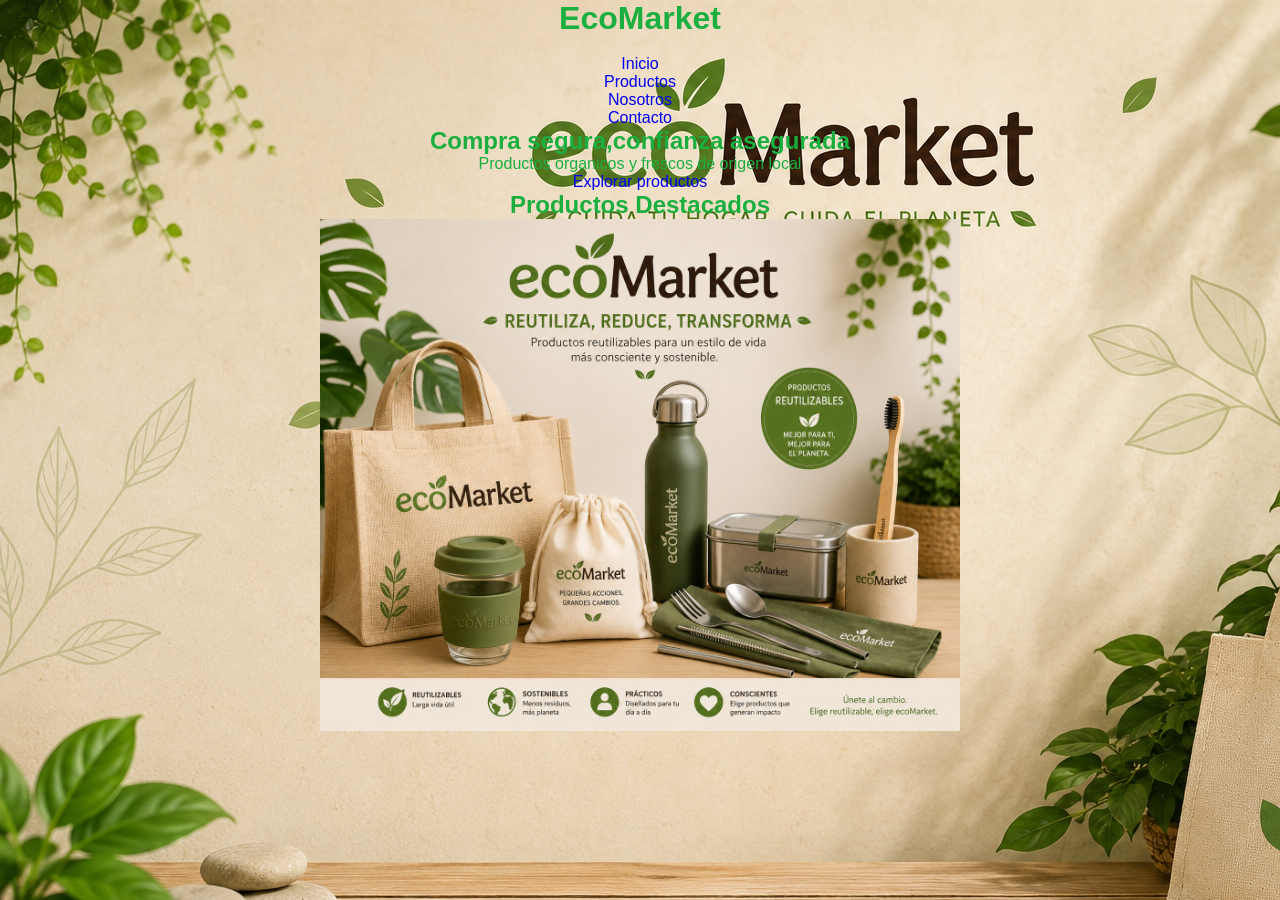
==== index.html @ 8f94978f "prueba" ====
<!DOCTYPE html>
<html lang="es">

<head>
    <meta charset="UTF-8">
    <meta name="viewport" content="width=device-width, initial-scale=1.0">
    <title>Document</title>
    <link rel="stylesheet" href="css/styles.css">
</head>

<body>
    <header>
        <h1 class="logo">EcoMarket</h1>
        <img src="img/110068962-eco-market-green-leaf-word-on-white-background-suitable-for-card-icon-or-typography-logo-design.jpg"class="img"
            alt="">
        <nav>
            <ul class="nav-links">
                <li><a href="index.html">Inicio</a></li>
                <li><a href="views/productos.html">Productos</a></li>
                <li><a href="views/sobre-nosotros.html">Nosotros</a></li>
                <li><a href="views/contacto.html">Contacto</a></li>
            </ul>
        </nav>
    </header>
    <main>
        <section class="hero">
            <div class="hero-content">
                <h2>Compra segura,confianza asegurada</h2>
                <p>Productos organicos y frescos de origen local</p>
                <a href="views/producto.html" class="Boton">Explorar productos</a>
            </div>
        </section>
    </main>

    <section class="destacados">
        <h2>Productos Destacados</h2>
        <div class="grid-productos">
            <article class="card">
                <img src="img/reutilizable.png"class="img" alt="">
                <h3></h3>


            </article>


        </div>
    </section>


</body>

</html>
---- css/styles.css ----
body {
    font-family: Arial, Helvetica, sans-serif;
    background-image: url(../img/icons/fondo.png);
    color: #1aaf3f;
    text-align: center;

}

img {
    width: 50%;
}

a {
    text-decoration: none;
}

* {
    margin: 0;
    padding: 0;
    box-sizing: border-box;
}
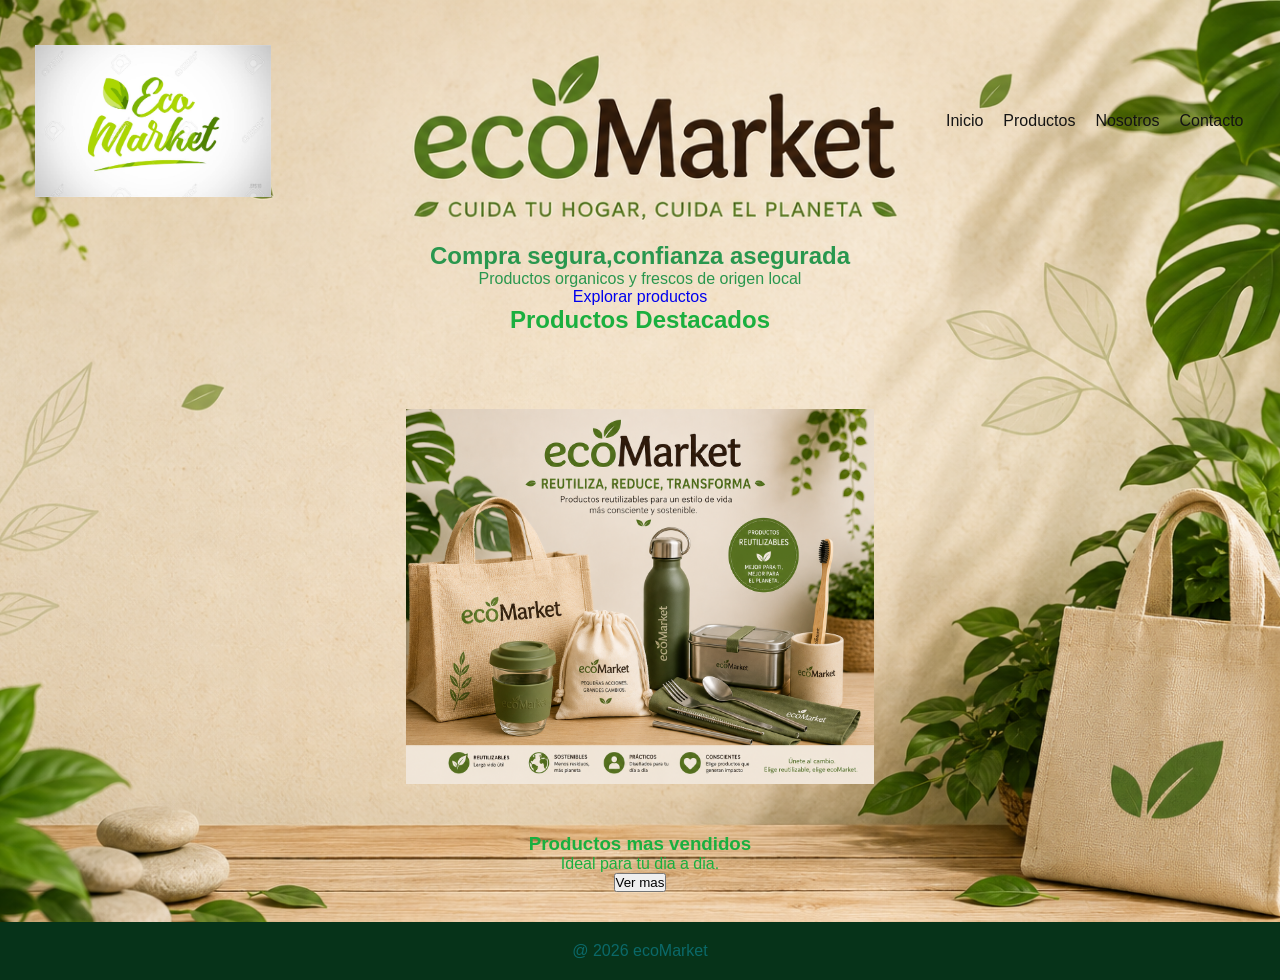
==== commit 860f76d4: "hice algunos cambios" ====
--- a/index.html
+++ b/index.html
@@ -5,22 +5,31 @@
     <meta charset="UTF-8">
     <meta name="viewport" content="width=device-width, initial-scale=1.0">
     <title>Document</title>
-    <link rel="stylesheet" href="css/styles.css">
+    <link rel="stylesheet" href="css/main.css">
+    <link rel="stylesheet" href="css/layout.css">
 </head>
 
 <body>
     <header>
-        <h1 class="logo">EcoMarket</h1>
-        <img src="img/110068962-eco-market-green-leaf-word-on-white-background-suitable-for-card-icon-or-typography-logo-design.jpg"class="img"
-            alt="">
-        <nav>
-            <ul class="nav-links">
-                <li><a href="index.html">Inicio</a></li>
-                <li><a href="views/productos.html">Productos</a></li>
-                <li><a href="views/sobre-nosotros.html">Nosotros</a></li>
-                <li><a href="views/contacto.html">Contacto</a></li>
-            </ul>
-        </nav>
+        <div class="contenedor">
+            <img src="img/icons/110068962-eco-market-green-leaf-word-on-white-background-suitable-for-card-icon-or-typography-logo-design.jpg"
+                class="logo" alt="icono pricipal">
+                <nav class="nav-links">
+                    <!-- <ul class="nav-links">
+                        <li><a href="index.html">Inicio</a></li>
+                        <li><a href="views/productos.html">Productos</a></li>
+                        <li><a href="views/sobre-nosotros.html">Nosotros</a></li>
+                        <li><a href="views/contacto.html">Contacto</a></li>
+                    </ul> -->
+        
+                    <a href="index.html">Inicio</a>
+                    <a href="views/productos.html">Productos</a>
+                    <a href="views/sobre-nosotros.html">Nosotros</a>
+                    <a href="views/contacto.html">Contacto</a>
+        
+                </nav>
+        </div>
+
     </header>
     <main>
         <section class="hero">
@@ -36,15 +45,16 @@
         <h2>Productos Destacados</h2>
         <div class="grid-productos">
             <article class="card">
-                <img src="img/reutilizable.png"class="img" alt="">
-                <h3></h3>
-
-
+                <img src="img/reutilizable.png" class="img" alt="">
+                <h3>Productos mas vendidos</h3>
+                <p>Ideal para tu dia a dia.</p>
+                <button>Ver mas</button>
             </article>
-
-
         </div>
     </section>
+    <footer class="footer">
+        <p>@ 2026 ecoMarket</p>
+    </footer>
 
 
 </body>
--- a/css/main.css
+++ b/css/main.css
@@ -0,0 +1,59 @@
+body {
+    font-family: Arial, Helvetica, sans-serif;
+    background-image: url(../img/icons/fondo.png);
+    color: #1aaf3f;
+    text-align: center;
+
+    background-image:
+        url(../img/icons/fondo.png);
+
+    background-size: cover;
+    background-position: center;
+    background-repeat: no-repeat;
+
+}
+
+.contenedor {
+    display: flex;
+    align-items: center;
+    gap: 50%;
+
+}
+
+header img {
+    width: 20%;
+    height: auto;
+}
+
+img {
+    width: 40%;
+    padding: 20px 10px;
+    margin: 25px;
+    justify-content: center;
+    align-items: center;
+ 
+
+}
+
+a {
+    text-decoration: none;
+}
+
+* {
+    margin: 0;
+    padding: 0;
+    box-sizing: border-box;
+}
+.nav-links{
+    display: inline-block;
+    position: sticky;
+
+}
+.header{
+    background: #27ae60;
+    color: white;
+    display: flex;
+    justify-content: space-between;
+    align-items: center;
+    padding: 20px;
+}
--- a/css/layout.css
+++ b/css/layout.css
@@ -0,0 +1,39 @@
+.header {
+    background: #2eb867;
+    color: rgb(233, 233, 233);
+    display: flex;
+    justify-content: space-between;
+    align-items: center;
+    padding: 20px;
+}
+.nav-links{
+    display: flex;
+    gap: 20px;
+    list-style: none;
+}
+.nav-links a{
+    color: rgb(20, 20, 20);
+}
+.hero{
+    background-repeat: no-repeat;
+    background-size: cover;
+    display: flex;
+    justify-content: center;
+    align-items: center;
+    text-align: center;
+}
+.hero-content{
+    color: rgb(41, 151, 78);
+}
+.grid-productos{
+    display: grid;
+    grid-template-columns: repeat(auto-fit,minmax(250px,1fr));
+    gap: 20px;
+    padding: 30px;
+}
+.footer{
+    background: #063319;
+    color: rgb(11, 105, 105);
+    text-align: center;
+    padding: 20px;
+}
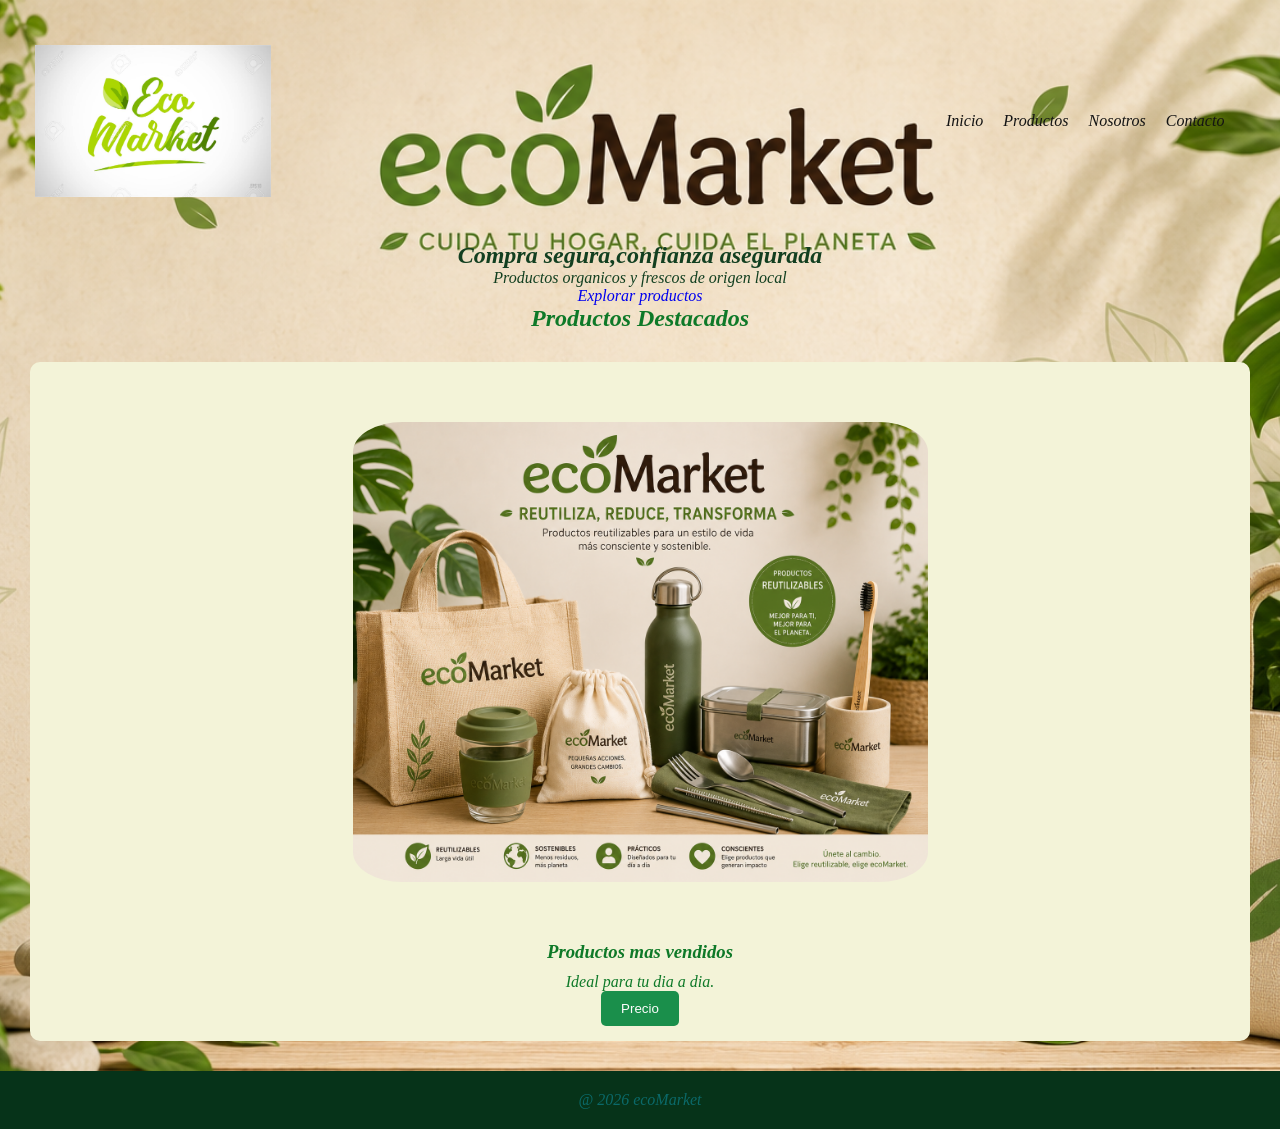
==== commit b3ccec10: "commit viernes" ====
--- a/index.html
+++ b/index.html
@@ -7,6 +7,10 @@
     <title>Document</title>
     <link rel="stylesheet" href="css/main.css">
     <link rel="stylesheet" href="css/layout.css">
+    <link rel="stylesheet" href="css/components.css">
+    <link rel="stylesheet" href="css/animations.css">
+
+
 </head>
 
 <body>
@@ -23,7 +27,7 @@
                     </ul> -->
         
                     <a href="index.html">Inicio</a>
-                    <a href="views/productos.html">Productos</a>
+                    <a href="views/producto.html">Productos</a>
                     <a href="views/sobre-nosotros.html">Nosotros</a>
                     <a href="views/contacto.html">Contacto</a>
         
@@ -48,7 +52,7 @@
                 <img src="img/reutilizable.png" class="img" alt="">
                 <h3>Productos mas vendidos</h3>
                 <p>Ideal para tu dia a dia.</p>
-                <button>Ver mas</button>
+                <button>Precio</button>
             </article>
         </div>
     </section>
--- a/css/main.css
+++ b/css/main.css
@@ -1,7 +1,8 @@
 body {
-    font-family: Arial, Helvetica, sans-serif;
+    font-family:'Times New Roman', Times, serif;
+    font-style: italic;
     background-image: url(../img/icons/fondo.png);
-    color: #1aaf3f;
+    color: #0e7928;
     text-align: center;
 
     background-image:
@@ -57,3 +58,19 @@
     align-items: center;
     padding: 20px;
 }
+.grid-productos {
+    display:grid;
+    border-radius: 10px;
+
+}
+@media screen {
+    .grid-productos {
+        flex-direction: column;
+        gap: 30px;
+    }
+    
+}
+img {
+    width: 50%;
+    border-radius: 10%;
+}
--- a/css/layout.css
+++ b/css/layout.css
@@ -1,5 +1,5 @@
 .header {
-    background: #2eb867;
+    background: #198b4b;
     color: rgb(233, 233, 233);
     display: flex;
     justify-content: space-between;
@@ -23,7 +23,7 @@
     text-align: center;
 }
 .hero-content{
-    color: rgb(41, 151, 78);
+    color: rgb(18, 63, 32);
 }
 .grid-productos{
     display: grid;
--- a/css/components.css
+++ b/css/components.css
@@ -0,0 +1,23 @@
+.card{
+    background: rgb(243, 243, 216);
+    border-radius: 10px;
+    overflow: hidden;
+    padding: 15px;
+    transition: 0.3s;
+}
+.card:hover{
+    transform: translate(-10px);
+}
+.card h3{
+    margin: 10px 0;
+}
+button{
+    background: #1a8f4b;
+    color: rgb(253, 253, 253);
+    border: none;
+    padding: 10px 20px;
+    border: none;
+    padding: 10px 20px;
+    border-radius: 5px;
+    cursor: pointer;
+}
--- a/css/animations.css
+++ b/css/animations.css
@@ -0,0 +1,3 @@
+button:hover{
+    background: #0d1b13;
+}
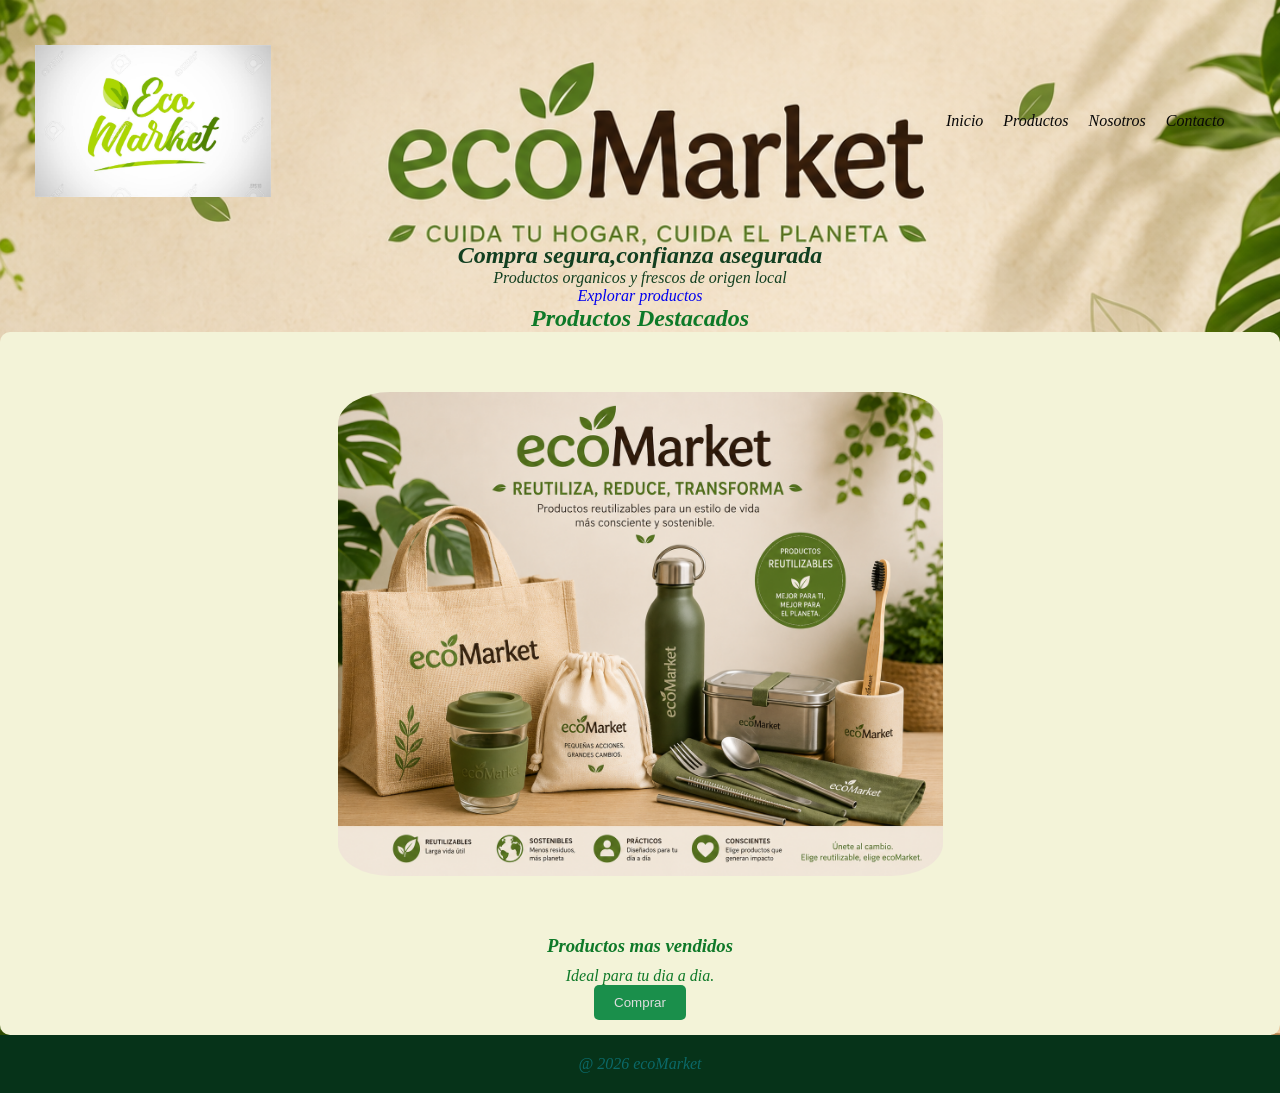
==== commit 2eceaebd: "hice algunos cambios" ====
--- a/index.html
+++ b/index.html
@@ -4,7 +4,7 @@
 <head>
     <meta charset="UTF-8">
     <meta name="viewport" content="width=device-width, initial-scale=1.0">
-    <title>Document</title>
+    <title>EcoMarket</title>
     <link rel="stylesheet" href="css/main.css">
     <link rel="stylesheet" href="css/layout.css">
     <link rel="stylesheet" href="css/components.css">
@@ -52,7 +52,7 @@
                 <img src="img/reutilizable.png" class="img" alt="">
                 <h3>Productos mas vendidos</h3>
                 <p>Ideal para tu dia a dia.</p>
-                <button>Precio</button>
+                <button>Comprar</button>
             </article>
         </div>
     </section>
--- a/css/main.css
+++ b/css/main.css
@@ -1,5 +1,5 @@
 body {
-    font-family:'Times New Roman', Times, serif;
+    font-family: 'Times New Roman', Times, serif;
     font-style: italic;
     background-image: url(../img/icons/fondo.png);
     color: #0e7928;
@@ -21,6 +21,10 @@
 
 }
 
+section{
+    width: 100%;
+}
+
 header img {
     width: 20%;
     height: auto;
@@ -32,7 +36,7 @@
     margin: 25px;
     justify-content: center;
     align-items: center;
- 
+
 
 }
 
@@ -45,12 +49,14 @@
     padding: 0;
     box-sizing: border-box;
 }
-.nav-links{
+
+.nav-links {
     display: inline-block;
     position: sticky;
 
 }
-.header{
+
+.header {
     background: #27ae60;
     color: white;
     display: flex;
@@ -58,19 +64,17 @@
     align-items: center;
     padding: 20px;
 }
-.grid-productos {
-    display:grid;
-    border-radius: 10px;
 
-}
+
 @media screen {
     .grid-productos {
         flex-direction: column;
         gap: 30px;
     }
-    
+
 }
+
 img {
     width: 50%;
     border-radius: 10%;
-}+}
--- a/css/layout.css
+++ b/css/layout.css
@@ -6,15 +6,18 @@
     align-items: center;
     padding: 20px;
 }
-.nav-links{
+
+.nav-links {
     display: flex;
     gap: 20px;
     list-style: none;
 }
-.nav-links a{
-    color: rgb(20, 20, 20);
-}
-.hero{
+
+.nav-links a {
+    color: rgb(8, 8, 8);
+}
+
+.hero {
     background-repeat: no-repeat;
     background-size: cover;
     display: flex;
@@ -22,18 +25,183 @@
     align-items: center;
     text-align: center;
 }
-.hero-content{
+
+.hero-content {
     color: rgb(18, 63, 32);
 }
-.grid-productos{
+
+.grid-productos {
+    width: 100%;
     display: grid;
-    grid-template-columns: repeat(auto-fit,minmax(250px,1fr));
-    gap: 20px;
-    padding: 30px;
-}
-.footer{
+    grid-template-columns: repeat(auto-fit, minmax(250px, 1fr));
+    gap: 30px;
+}
+
+.footer {
     background: #063319;
     color: rgb(11, 105, 105);
     text-align: center;
     padding: 20px;
+}
+
+.contacto {
+    padding: 40px;
+}
+
+.contacto h2 {
+    text-align: center;
+    margin-bottom: 30px;
+}
+
+.contacto-contenedor {
+    display: flex;
+    gap: 30px;
+    align-items: flex-start;
+}
+
+.formulario {
+    flex: 1;
+    display: flex;
+    flex-direction: column;
+    gap: 15px;
+}
+
+.formulario input,
+.formulario textarea {
+    padding: 12px;
+    border: 2px solid #ccc;
+    border-radius: 8px;
+}
+
+.formulario textarea {
+    height: 150px;
+    resize: none;
+}
+
+.formulario button {
+    background: #2ecc71;
+    color: white;
+    border: none;
+    padding: 12px;
+    border-radius: 8px;
+    cursor: pointer;
+}
+
+.formulario button:hover {
+    background: #27ae60;
+}
+
+
+
+input:valid,
+textarea:valid {
+    border-color: green;
+}
+
+input:invalid,
+textarea:invalid {
+    border-color: red;
+}
+
+.redes {
+    margin-top: 50px;
+    text-align: center;
+}
+
+.iconos {
+    display: flex;
+    justify-content: center;
+    gap: 35px;
+    margin-top: 20px;
+}
+
+.iconos img {
+    width: 60px;
+    transition: 0.3s;
+}
+
+.iconos img:hover {
+    transform: scale(1.2);
+}
+
+.sobre-nosotros {
+    padding: 40px;
+}
+
+.sobre-nosotros h2 {
+    text-align: center;
+    margin-bottom: 40px;
+}
+
+.historia {
+    display: flex;
+    align-items: center;
+    gap: 30px;
+    margin-bottom: 50px;
+}
+
+.texto {
+    flex: 1;
+}
+
+.texto h3 {
+    margin-bottom: 15px;
+    color: #27ae60;
+}
+
+.texto p {
+    margin-bottom: 15px;
+    line-height: 1.6;
+}
+
+.imagen {
+    flex: 1;
+}
+
+.imagen img {
+    width: 100%;
+    border-radius: 10px;
+}
+
+.info-empresa {
+    display: grid;
+    grid-template-columns: repeat(3, 1fr);
+    gap: 20px;
+}
+
+.card-info {
+    background: rgb(255, 255, 255);
+    padding: 20px;
+    border-radius: 10px;
+    box-shadow: 0 2px 10px rgba(7, 1, 1, 0.1);
+    transition: 0.3s;
+}
+
+.card-info:hover {
+    transform: translateY(-10px);
+}
+
+.card-info h3 {
+    color: #2ecc71;
+    margin-bottom: 15px;
+}
+
+.card-info ul {
+    list-style: none;
+}
+
+.card-info li {
+    margin: 10px 0;
+}
+
+@media(max-width:768px) {
+
+    .historia {
+        flex-direction: column;
+    }
+
+    .info-empresa {
+        grid-template-columns: 1fr;
+    }
+
 }
--- a/css/components.css
+++ b/css/components.css
@@ -11,9 +11,10 @@
 .card h3{
     margin: 10px 0;
 }
+
 button{
     background: #1a8f4b;
-    color: rgb(253, 253, 253);
+    color: rgb(221, 221, 221);
     border: none;
     padding: 10px 20px;
     border: none;
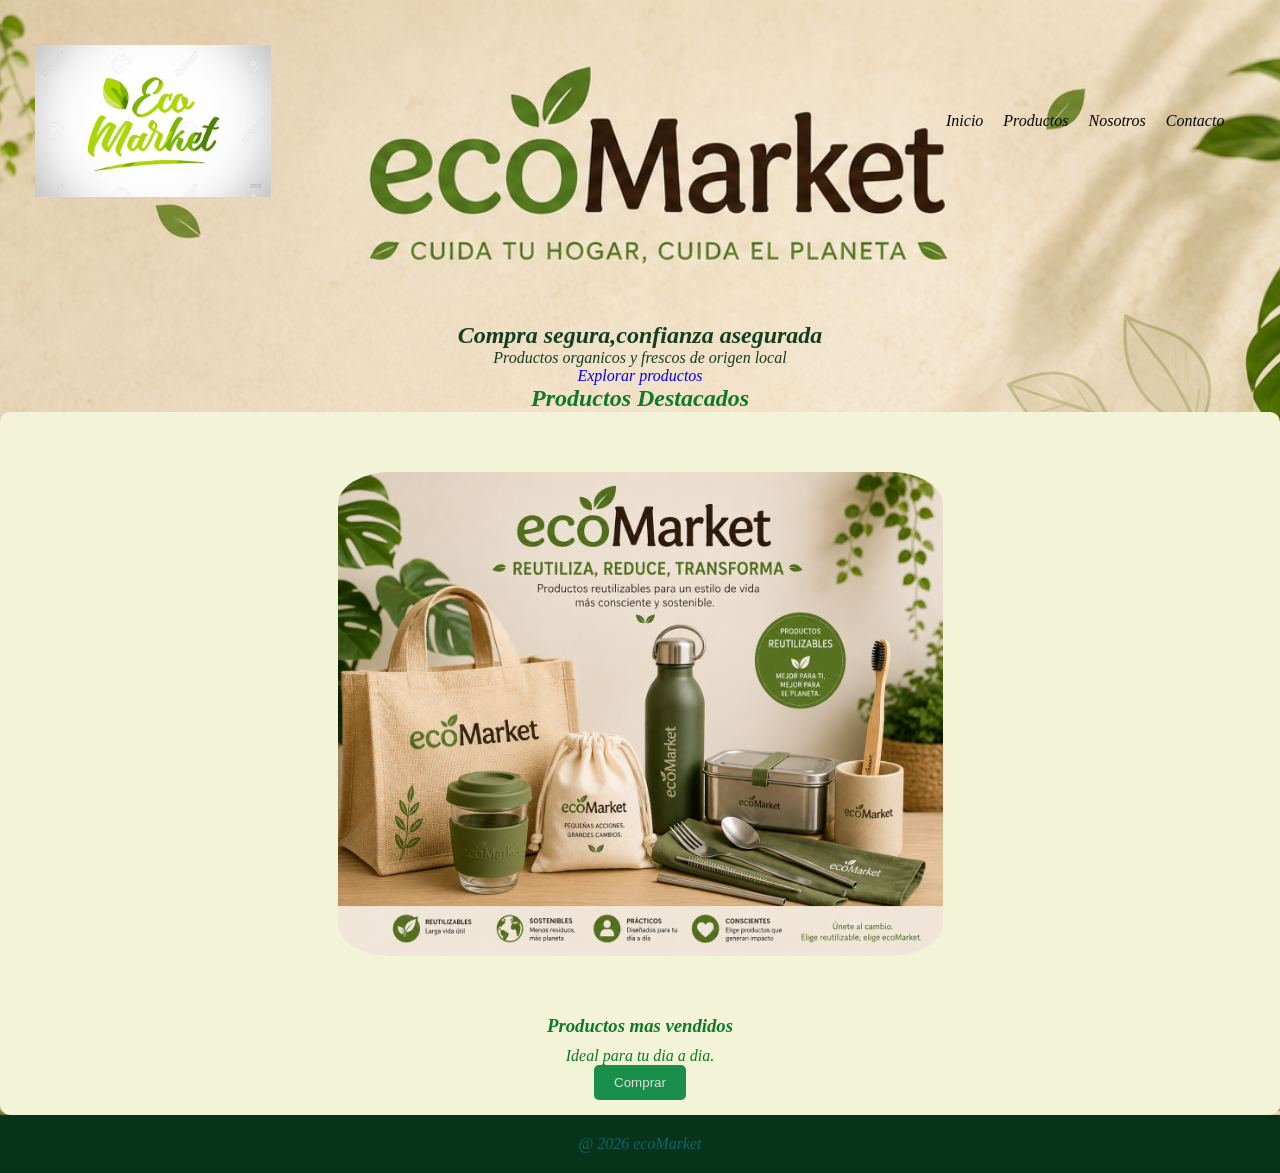
==== commit d9e686b0: "Examen Final Crisbely Graterol" ====
--- a/index.html
+++ b/index.html
@@ -38,12 +38,25 @@
     <main>
         <section class="hero">
             <div class="hero-content">
-                <h2>Compra segura,confianza asegurada</h2>
+                <h2 style="margin-top: 5rem;">Compra segura,confianza asegurada</h2>
                 <p>Productos organicos y frescos de origen local</p>
                 <a href="views/producto.html" class="Boton">Explorar productos</a>
+
             </div>
         </section>
     </main>
+    <section class="ofertas-contador">
+        <div class="descuento">
+            <h2>¡50% OFF en todos nuestros productos!</h2>
+            <p class="oferta">
+                Oferta por tiempo limitado. ¡No te pierdas esta oportunidad!
+            </p>
+            <div class="cuenta-regresiva">
+                <span class="horas"></span>:
+                <span class="minutos"></span>:
+                <span class="segundos"></span>
+        </div>
+    </section>
 
     <section class="destacados">
         <h2>Productos Destacados</h2>
--- a/css/main.css
+++ b/css/main.css
@@ -21,7 +21,7 @@
 
 }
 
-section{
+section {
     width: 100%;
 }
 
@@ -78,3 +78,217 @@
     width: 50%;
     border-radius: 10%;
 }
+
+.ofertas-contador{
+    max-width: 700px;
+    margin: 40px auto;
+    padding: 30px;
+    text-align: center;
+    color: rgb(63, 128, 72);
+    border-radius: 15px;
+    background: linear-gradient(135deg, #cce4d4, #1e8023);
+    animation: ocultar 7200s forwards;
+}
+
+.ofertas-contador {
+    margin-bottom: 10px;
+}
+
+.oferta {
+    font-size: 1.1rem;
+    margin-bottom: 25px;
+    animation: pulse 1s infinite;
+}
+
+.cuenta-regresiva {
+    display: flex;
+    justify-content: center;
+    gap: 15px;
+    margin-bottom: 25px;
+}
+
+.time-box {
+    background-color: rgba(255, 255, 255, 0.2);
+    padding: 15px;
+    border-radius: 10px;
+    min-width: 90px;
+}
+
+.time-box span {
+    display: block;
+    font-size: 2rem;
+    font-weight: bold;
+}
+
+.time-box small {
+    font-size: 0.8rem;
+}
+
+.btn-sale {
+    display: inline-block;
+    text-decoration: none;
+    background-color: white;
+    color: #e9e9e9;
+    padding: 12px 30px;
+    border-radius: 30px;
+    font-weight: bold;
+    transition: .3s;
+}
+
+.cuenta-regresiva {
+    display: flex;
+    justify-content: center;
+    gap: 15px;
+    flex-wrap: wrap;
+}
+
+.cuenta-regresiva a {
+    width: 100%;
+    text-align: center;
+    margin-top: 15px;
+}
+
+.button {
+    padding: 15px;
+    background-color: rgb(248, 248, 248);
+    animation: latido2 1s infinite;
+    cursor: pointer;
+}
+
+.btn-sale:hover {
+    transform: scale(1.05);
+}
+
+@keyframes pulse {
+    50% {
+        opacity: .6;
+    }
+}
+
+@keyframes latido {
+    0% {
+        transform: scale(1);
+
+    }
+
+    14% {
+        transform: scale(1.2);
+        background-color: rgb(220, 226, 220);
+    }
+
+}
+
+
+
+@keyframes latido2 {
+    0% {
+        transform: scale(1);
+    }
+
+    14% {
+        transform: scale(1.5);
+    }
+
+}
+
+@keyframes latido3 {
+    0% {
+        transform: scale(1);
+    }
+
+    14% {
+        transform: scale(1.5);
+    }
+
+}
+
+
+@property --horas {
+    syntax: "<integer>";
+    inherits: false;
+    initial-value: 2;
+}
+
+@property --minutos {
+    syntax: "<integer>";
+    inherits: false;
+    initial-value: 0;
+}
+
+@property --segundos {
+    syntax: "<integer>";
+    inherits: false;
+    initial-value: 0;
+}
+
+.cuenta-regresiva {
+    font-size: 2rem;
+    font-family: monospace;
+    font-weight: bold;
+}
+
+.horas,
+.minutos,
+.segundos {
+    display: inline-block;
+}
+
+.horas {
+    counter-reset: h var(--horas);
+    animation: horas 7200s linear infinite;
+    animation-delay: 1s;
+}
+
+.horas::after {
+    content: counter(h);
+}
+
+.minutos {
+    counter-reset: m var(--minutos);
+    animation: minutos 3600s steps(60) infinite;
+}
+
+.minutos::after {
+    content: counter(m, decimal-leading-zero);
+}
+
+.segundos {
+    counter-reset: s var(--segundos);
+    animation: segundos 60s steps(60) infinite;
+}
+
+.segundos::after {
+    content: counter(s, decimal-leading-zero);
+}
+
+@keyframes segundos {
+    from {
+        --segundos: 59;
+    }
+
+    to {
+        --segundos: 0;
+    }
+}
+
+@keyframes minutos {
+    from {
+        --minutos: 59;
+    }
+
+    to {
+        --minutos: 0;
+    }
+}
+
+@keyframes horas {
+    to {
+        --horas: 0;
+    }
+}
+
+@keyframes ocultar {
+    to {
+        display: none;
+    }
+}
--- a/css/layout.css
+++ b/css/layout.css
@@ -130,7 +130,7 @@
 
 .sobre-nosotros h2 {
     text-align: center;
-    margin-bottom: 40px;
+    padding-top: 80px;
 }
 
 .historia {
